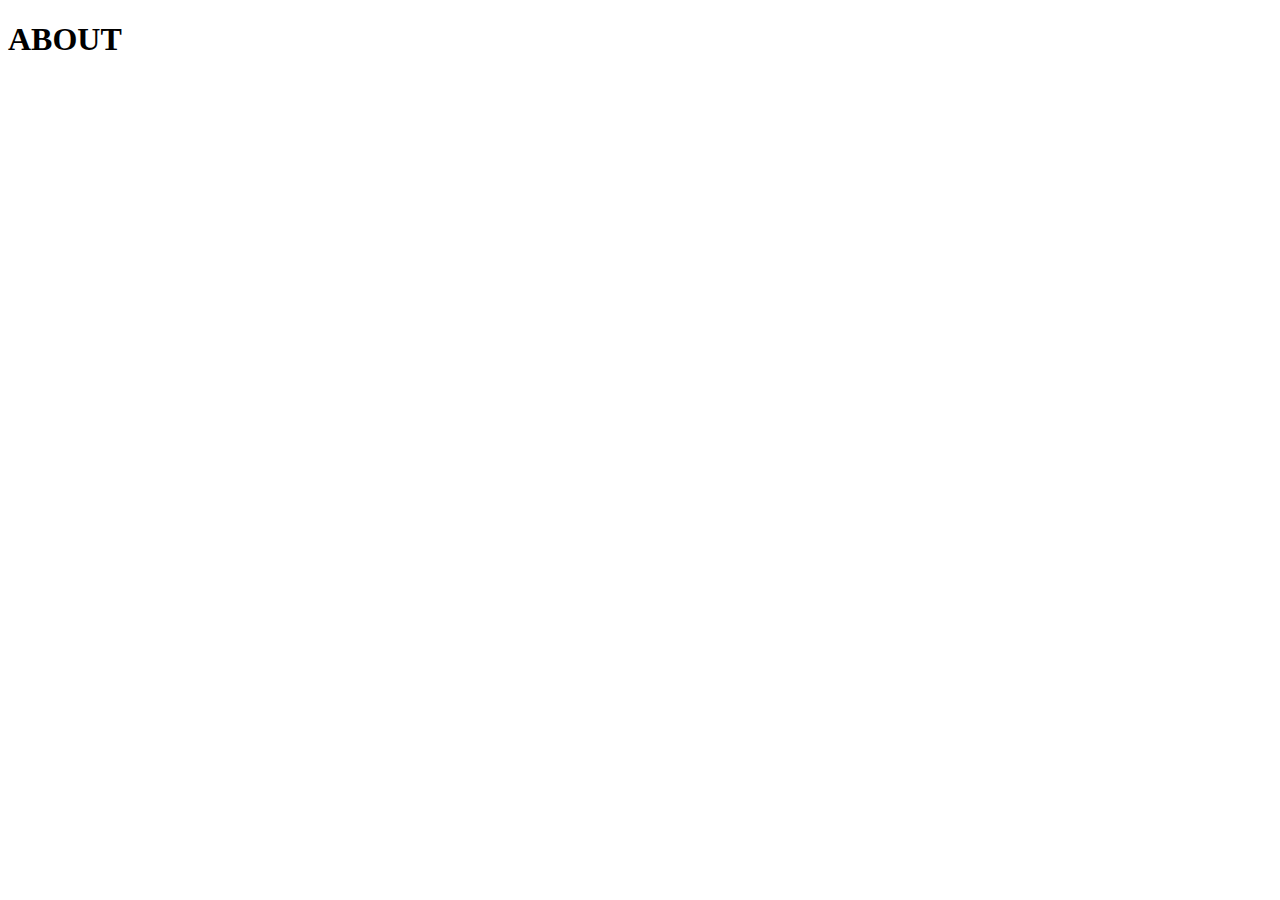
==== paginas/about.html @ 9cedfaae "Adicionando as paginas e imagens" ====
<!DOCTYPE html>
<html lang="pt-br">
<head>
    <meta charset="UTF-8">
    <meta name="viewport" content="width=device-width, initial-scale=1.0">
    <title>ABOUT</title>
</head>
<body>
    <h1>ABOUT</h1>
</body>
</html>
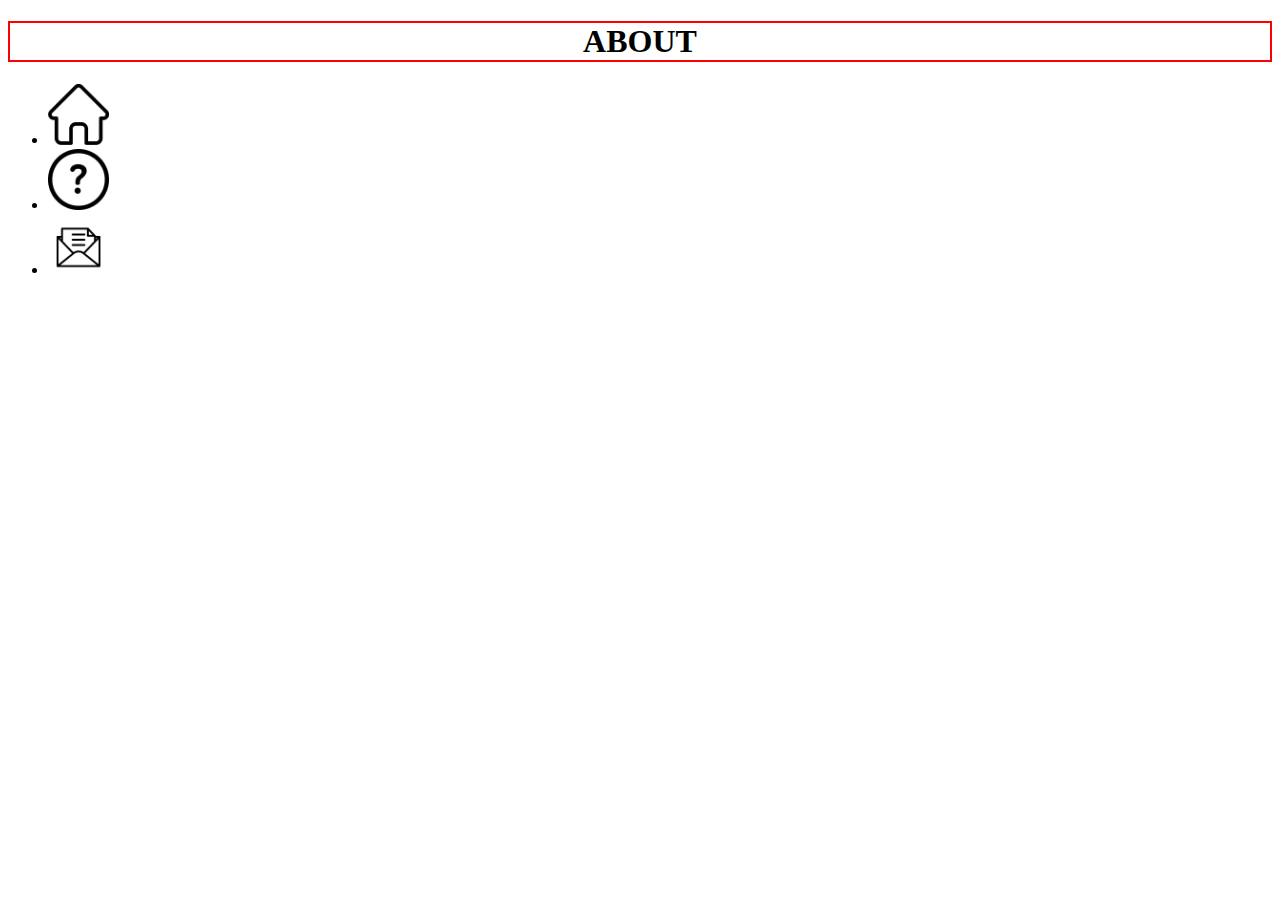
==== commit 401282bb: "Refatoracao das imagens e ajustes html." ====
--- a/paginas/about.html
+++ b/paginas/about.html
@@ -6,6 +6,20 @@
     <title>ABOUT</title>
 </head>
 <body>
-    <h1>ABOUT</h1>
+    <div class="container">
+        <header class="cabecalho">
+          <h1 style="text-align: center; border: solid 2px #ff0000">
+            ABOUT
+          </h1>
+          <nav>
+            <ul>
+              <li><a href="../index.html"><img src="../img/home.png" alt="Uma casa" width="5%"> </a> </li>
+              <li> <a href="./help.html"><img src="../img/question.png" alt="Interrogação" width="5%"> </a> </li>
+              <li><a href="../index.html#contact"><img src="../img/contact.png" alt="Envelope com cartas." width="5%"></a></li>
+            </ul>
+          </nav>
+        </header>
+    </div>
+
 </body>
 </html>